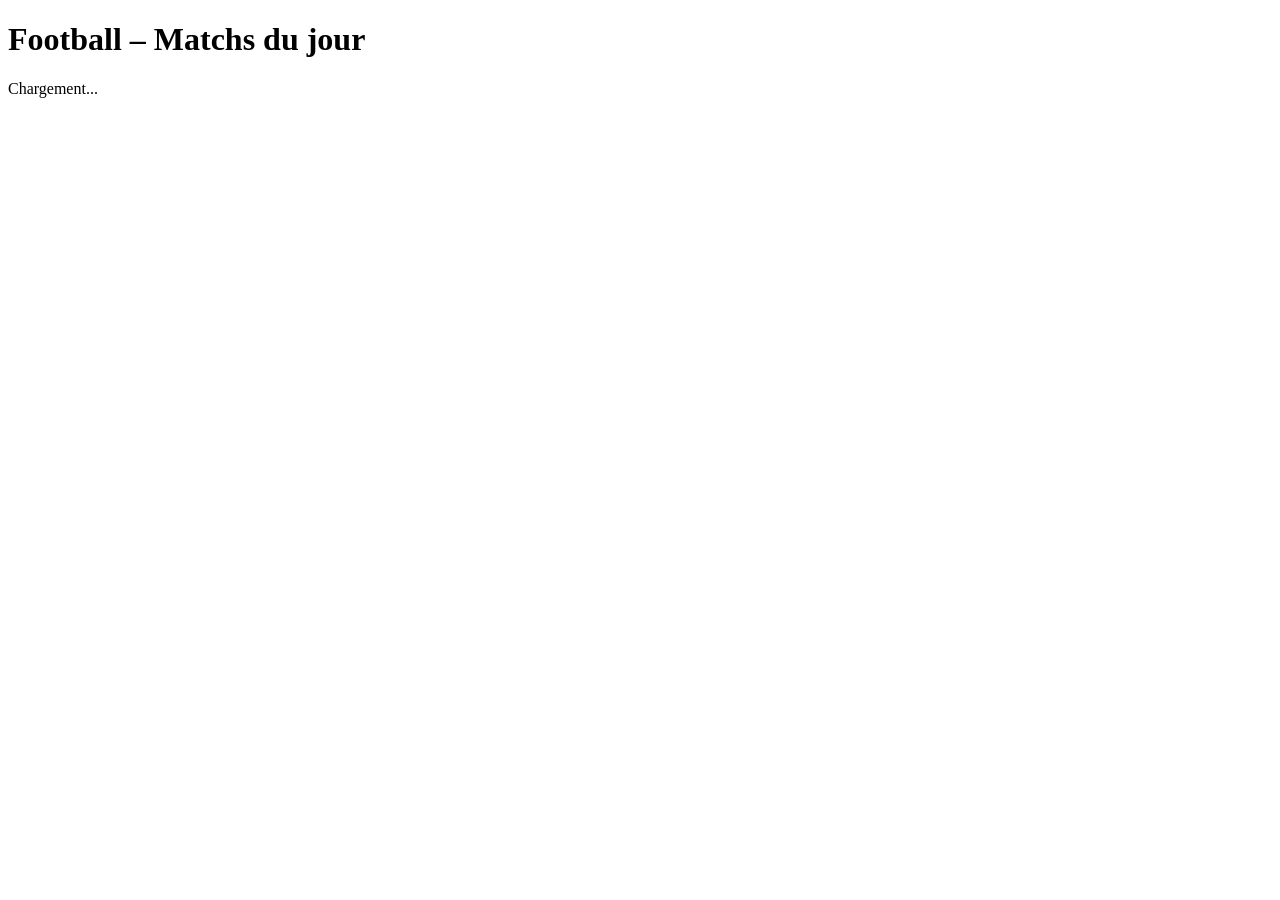
==== football.html @ d4d8b7d7 "Create football.html" ====
<!DOCTYPE html>
<html lang="fr">
<head>
    <meta charset="UTF-8">
    <title>Football - Matchs du jour</title>
    <link rel="stylesheet" href="style.css">
</head>
<body>

<h1>Football – Matchs du jour</h1>

<div id="match-list">Chargement...</div>

<script src="app.js"></script>
<script>
    loadFootballMatches();
</script>

</body>
</html>
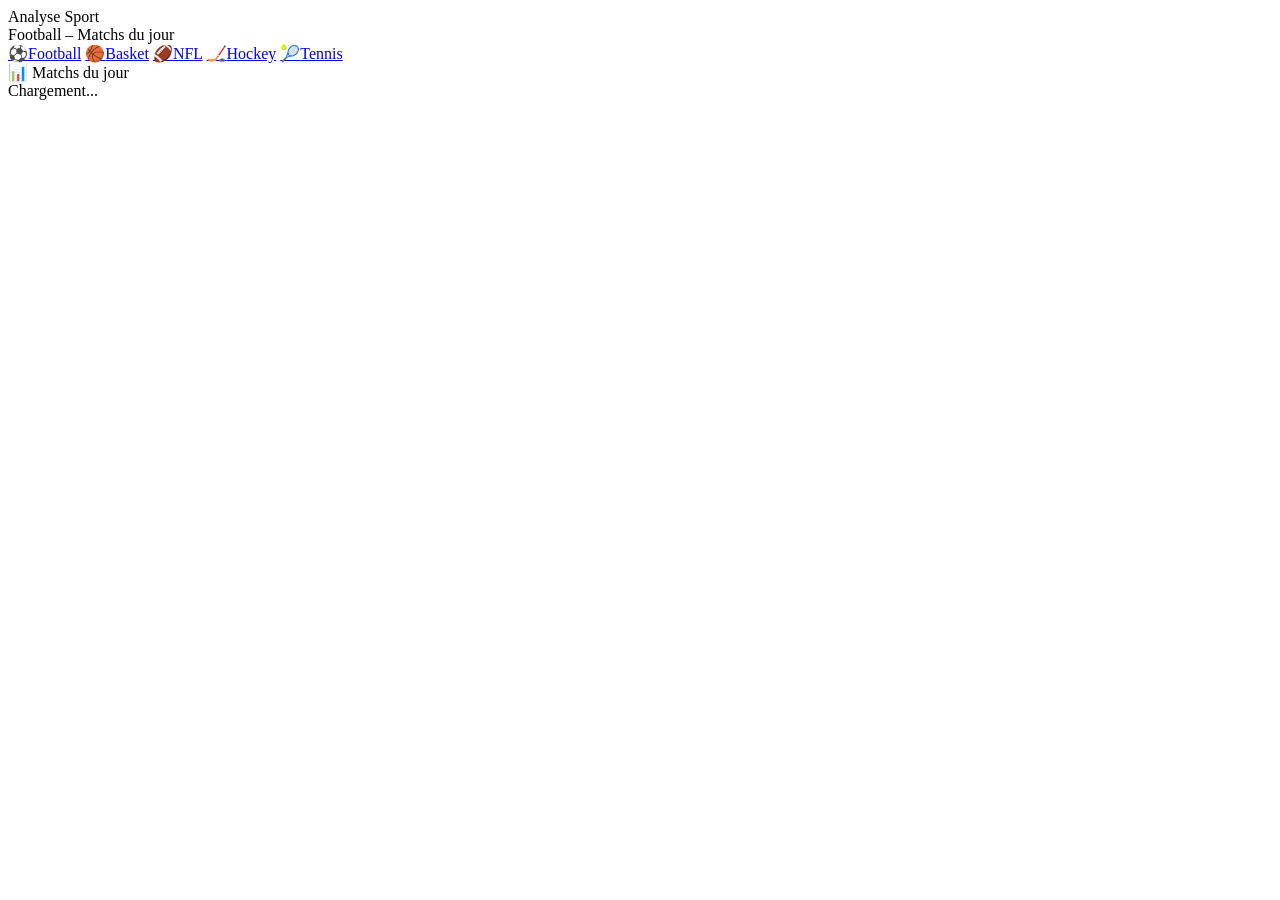
==== commit 6ef2f073: "Update football.html" ====
--- a/football.html
+++ b/football.html
@@ -1,20 +1,28 @@
-<!DOCTYPE html>
-<html lang="fr">
-<head>
-    <meta charset="UTF-8">
-    <title>Football - Matchs du jour</title>
-    <link rel="stylesheet" href="style.css">
-</head>
 <body>
+<div class="header">
+    <div class="header-title">Analyse Sport</div>
+    <div class="header-subtitle">Football – Matchs du jour</div>
+</div>
 
-<h1>Football – Matchs du jour</h1>
+<div class="page">
+    <div class="nav-sports">
+        <a href="football.html" class="active"><span class="icon">⚽</span>Football</a>
+        <a href="#"><span class="icon">🏀</span>Basket</a>
+        <a href="#"><span class="icon">🏈</span>NFL</a>
+        <a href="#"><span class="icon">🏒</span>Hockey</a>
+        <a href="#"><span class="icon">🎾</span>Tennis</a>
+    </div>
 
-<div id="match-list">Chargement...</div>
+    <div class="page-title">
+        <span class="icon">📊</span>
+        <span>Matchs du jour</span>
+    </div>
+
+    <div id="match-list" class="match-list">Chargement...</div>
+</div>
 
 <script src="app.js"></script>
 <script>
     loadFootballMatches();
 </script>
-
 </body>
-</html>
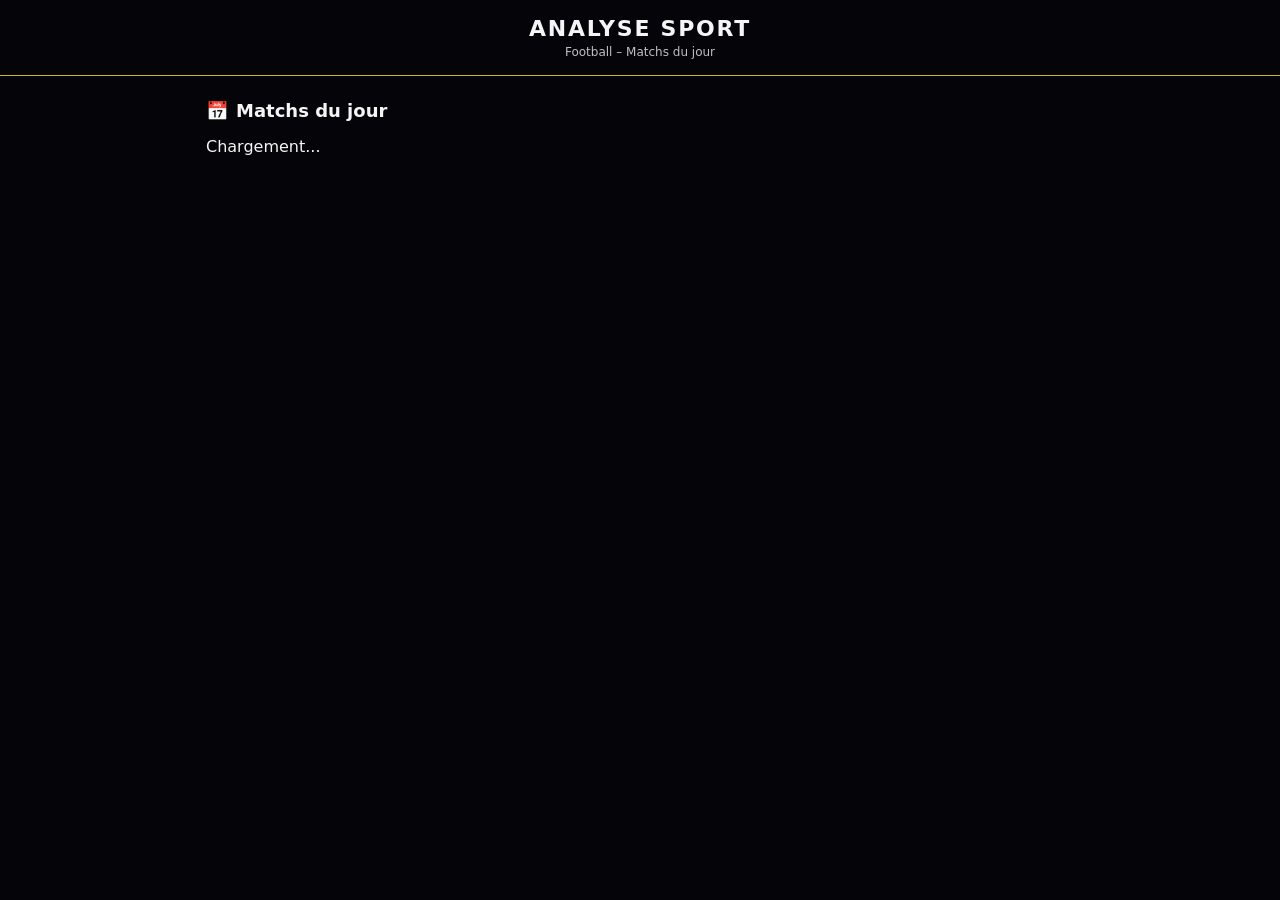
==== commit 3274d0d7: "Update football.html" ====
--- a/football.html
+++ b/football.html
@@ -1,28 +1,32 @@
+<!DOCTYPE html>
+<html lang="fr">
+<head>
+    <meta charset="UTF-8">
+    <title>Football – Matchs du jour</title>
+    <link rel="stylesheet" href="style.css">
+</head>
+
 <body>
+
 <div class="header">
     <div class="header-title">Analyse Sport</div>
     <div class="header-subtitle">Football – Matchs du jour</div>
 </div>
 
 <div class="page">
-    <div class="nav-sports">
-        <a href="football.html" class="active"><span class="icon">⚽</span>Football</a>
-        <a href="#"><span class="icon">🏀</span>Basket</a>
-        <a href="#"><span class="icon">🏈</span>NFL</a>
-        <a href="#"><span class="icon">🏒</span>Hockey</a>
-        <a href="#"><span class="icon">🎾</span>Tennis</a>
-    </div>
 
     <div class="page-title">
-        <span class="icon">📊</span>
-        <span>Matchs du jour</span>
+        <span class="icon">📅</span> Matchs du jour
     </div>
 
     <div id="match-list" class="match-list">Chargement...</div>
+
 </div>
 
 <script src="app.js"></script>
 <script>
     loadFootballMatches();
 </script>
+
 </body>
+</html>
--- a/style.css
+++ b/style.css
@@ -0,0 +1,276 @@
+/* --------- Base --------- */
+* {
+    box-sizing: border-box;
+    margin: 0;
+    padding: 0;
+}
+
+body {
+    font-family: system-ui, -apple-system, BlinkMacSystemFont, "Segoe UI", sans-serif;
+    background: #050509;
+    color: #f5f5f5;
+    padding: 0;
+}
+
+/* --------- Layout global --------- */
+.page {
+    max-width: 900px;
+    margin: 0 auto;
+    padding: 16px;
+}
+
+/* --------- Header --------- */
+.header {
+    background: #050509;
+    border-bottom: 1px solid #d4af37;
+    padding: 16px;
+    text-align: center;
+    position: sticky;
+    top: 0;
+    z-index: 10;
+}
+
+.header-title {
+    font-size: 22px;
+    font-weight: 700;
+    letter-spacing: 0.08em;
+    text-transform: uppercase;
+    color: #f5f5f5;
+}
+
+.header-subtitle {
+    font-size: 12px;
+    color: #c0c0c0;
+    margin-top: 4px;
+}
+
+/* --------- Navigation sports --------- */
+.nav-sports {
+    display: flex;
+    gap: 8px;
+    margin: 16px 0 8px;
+    overflow-x: auto;
+    padding-bottom: 4px;
+}
+
+.nav-sports a {
+    flex: 0 0 auto;
+    text-decoration: none;
+    padding: 8px 14px;
+    border-radius: 999px;
+    border: 1px solid #333;
+    color: #f5f5f5;
+    font-size: 13px;
+    display: inline-flex;
+    align-items: center;
+    gap: 6px;
+    background: linear-gradient(135deg, #111, #050509);
+}
+
+.nav-sports a span.icon {
+    font-size: 14px;
+}
+
+.nav-sports a.active {
+    border-color: #d4af37;
+    box-shadow: 0 0 12px rgba(212, 175, 55, 0.35);
+}
+
+/* --------- Titres de page --------- */
+.page-title {
+    font-size: 18px;
+    font-weight: 600;
+    margin: 8px 0 16px;
+    display: flex;
+    align-items: center;
+    gap: 8px;
+}
+
+.page-title span.icon {
+    color: #d4af37;
+}
+
+/* --------- Cartes de matchs --------- */
+.match-list {
+    display: flex;
+    flex-direction: column;
+    gap: 10px;
+}
+
+.match-card {
+    background: radial-gradient(circle at top left, #151515, #050509);
+    border-radius: 14px;
+    border: 1px solid rgba(212, 175, 55, 0.35);
+    padding: 10px 12px;
+    display: flex;
+    flex-direction: column;
+    gap: 8px;
+    box-shadow: 0 10px 22px rgba(0, 0, 0, 0.7);
+    cursor: pointer;
+    transition: transform 0.12s ease-out, box-shadow 0.12s ease-out, border-color 0.12s;
+}
+
+.match-card:hover {
+    transform: translateY(-2px);
+    box-shadow: 0 14px 26px rgba(0, 0, 0, 0.9);
+    border-color: #d4af37;
+}
+
+/* Ligne ligue + logo */
+.match-league-row {
+    display: flex;
+    align-items: center;
+    justify-content: space-between;
+    font-size: 11px;
+    color: #c0c0c0;
+}
+
+.match-league {
+    display: inline-flex;
+    align-items: center;
+    gap: 6px;
+}
+
+.match-league-logo {
+    width: 16px;
+    height: 16px;
+    border-radius: 50%;
+    object-fit: contain;
+    background: #111;
+}
+
+/* Ligne équipes */
+.match-teams-row {
+    display: flex;
+    align-items: center;
+    justify-content: space-between;
+    gap: 10px;
+}
+
+.team-block {
+    display: flex;
+    align-items: center;
+    gap: 8px;
+    flex: 1;
+}
+
+.team-logo {
+    width: 28px;
+    height: 28px;
+    border-radius: 50%;
+    object-fit: contain;
+    background: #111;
+    border: 1px solid #333;
+}
+
+.team-name {
+    font-size: 14px;
+    font-weight: 600;
+}
+
+/* Centre “vs” + heure */
+.match-center {
+    display: flex;
+    flex-direction: column;
+    align-items: center;
+    min-width: 60px;
+}
+
+.match-vs {
+    font-size: 11px;
+    letter-spacing: 0.12em;
+    text-transform: uppercase;
+    color: #c0c0c0;
+}
+
+.match-time {
+    font-size: 12px;
+    margin-top: 2px;
+    color: #f5f5f5;
+}
+
+/* Flèche */
+.match-arrow {
+    font-size: 14px;
+    color: #d4af37;
+}
+
+/* --------- Détails du match --------- */
+.match-details-header {
+    margin-top: 16px;
+    background: radial-gradient(circle at top, #151515, #050509);
+    border-radius: 16px;
+    border: 1px solid rgba(212, 175, 55, 0.4);
+    padding: 14px 12px;
+    box-shadow: 0 12px 26px rgba(0, 0, 0, 0.9);
+    display: flex;
+    flex-direction: column;
+    gap: 10px;
+}
+
+.match-details-league {
+    display: flex;
+    align-items: center;
+    gap: 8px;
+    font-size: 12px;
+    color: #c0c0c0;
+}
+
+.match-details-league img {
+    width: 20px;
+    height: 20px;
+    border-radius: 50%;
+    object-fit: contain;
+    background: #111;
+}
+
+.match-details-teams {
+    display: flex;
+    align-items: center;
+    justify-content: space-between;
+    gap: 10px;
+}
+
+.match-details-team {
+    display: flex;
+    flex-direction: column;
+    align-items: center;
+    gap: 6px;
+    flex: 1;
+}
+
+.match-details-team img {
+    width: 40px;
+    height: 40px;
+    border-radius: 50%;
+    object-fit: contain;
+    background: #111;
+    border: 1px solid #333;
+}
+
+.match-details-team-name {
+    font-size: 13px;
+    font-weight: 600;
+    text-align: center;
+}
+
+.match-details-vs {
+    font-size: 11px;
+    letter-spacing: 0.16em;
+    text-transform: uppercase;
+    color: #d4af37;
+}
+
+/* Infos match */
+.match-details-info {
+    font-size: 12px;
+    color: #c0c0c0;
+    margin-top: 4px;
+}
+
+/* --------- Utilitaires --------- */
+.text-muted {
+    color: #9a9a9a;
+    font-size: 11px;
+    margin-top: 6px;
+}
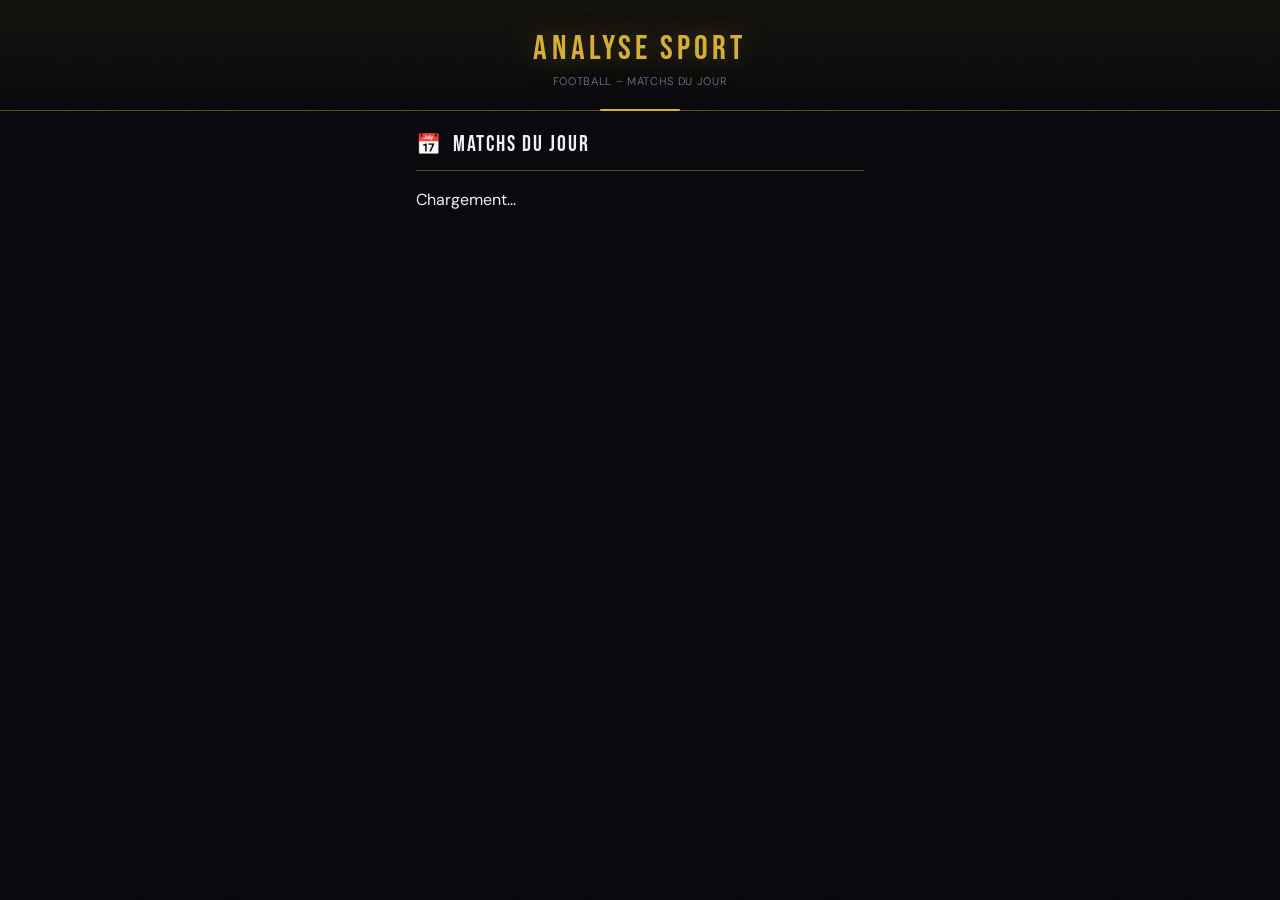
==== commit 1138c69f: "Update football.html" ====
--- a/football.html
+++ b/football.html
@@ -2,6 +2,7 @@
 <html lang="fr">
 <head>
     <meta charset="UTF-8">
+    <meta name="viewport" content="width=device-width, initial-scale=1.0">
     <title>Football – Matchs du jour</title>
     <link rel="stylesheet" href="style.css">
 </head>
--- a/style.css
+++ b/style.css
@@ -1,276 +1,477 @@
-/* --------- Base --------- */
+/* ============================
+   IMPORTS
+============================ */
+@import url('https://fonts.googleapis.com/css2?family=Bebas+Neue&family=DM+Sans:wght@300;400;500;600&display=swap');
+
+/* ============================
+   VARIABLES
+============================ */
+:root {
+    --gold: #d4af37;
+    --gold-dim: rgba(212, 175, 55, 0.4);
+    --gold-glow: rgba(212, 175, 55, 0.15);
+    --bg: #06060a;
+    --surface: #0c0c12;
+    --surface2: #13131c;
+    --text: #f0f0f0;
+    --muted: #7a7a8a;
+    --live-red: #e03e3e;
+    --radius: 16px;
+}
+
+/* ============================
+   BASE
+============================ */
 * {
-    box-sizing: border-box;
     margin: 0;
     padding: 0;
+    box-sizing: border-box;
 }
 
 body {
-    font-family: system-ui, -apple-system, BlinkMacSystemFont, "Segoe UI", sans-serif;
-    background: #050509;
-    color: #f5f5f5;
-    padding: 0;
-}
-
-/* --------- Layout global --------- */
+    font-family: 'DM Sans', sans-serif;
+    background: var(--bg);
+    color: var(--text);
+    min-height: 100vh;
+    background-image: url("data:image/svg+xml,%3Csvg xmlns='http://www.w3.org/2000/svg' width='300' height='300'%3E%3Cfilter id='n'%3E%3CfeTurbulence type='fractalNoise' baseFrequency='0.75' numOctaves='4' stitchTiles='stitch'/%3E%3C/filter%3E%3Crect width='300' height='300' filter='url(%23n)' opacity='0.03'/%3E%3C/svg%3E");
+}
+
+/* ============================
+   HEADER
+============================ */
+.header {
+    text-align: center;
+    padding: 28px 16px 22px;
+    border-bottom: 1px solid var(--gold-dim);
+    position: relative;
+    background: linear-gradient(180deg, rgba(212,175,55,0.06) 0%, transparent 100%);
+}
+
+.header::before {
+    content: '';
+    position: absolute;
+    bottom: -1px;
+    left: 50%;
+    transform: translateX(-50%);
+    width: 80px;
+    height: 2px;
+    background: var(--gold);
+    border-radius: 2px;
+}
+
+.header-title {
+    font-family: 'Bebas Neue', sans-serif;
+    font-size: 34px;
+    letter-spacing: 0.12em;
+    color: var(--gold);
+    text-shadow: 0 0 30px rgba(212,175,55,0.4);
+}
+
+.header-subtitle {
+    font-size: 11px;
+    font-weight: 300;
+    color: var(--muted);
+    margin-top: 5px;
+    letter-spacing: 0.06em;
+    text-transform: uppercase;
+}
+
+/* ============================
+   PAGE
+============================ */
 .page {
-    max-width: 900px;
+    padding: 20px 16px 40px;
+    max-width: 480px;
     margin: 0 auto;
-    padding: 16px;
-}
-
-/* --------- Header --------- */
-.header {
-    background: #050509;
-    border-bottom: 1px solid #d4af37;
-    padding: 16px;
+}
+
+/* ============================
+   SECTION TITLE
+============================ */
+.section-title {
+    font-family: 'Bebas Neue', sans-serif;
+    font-size: 20px;
+    letter-spacing: 0.1em;
+    margin: 26px 0 14px;
+    color: var(--text);
+    display: flex;
+    align-items: center;
+    gap: 10px;
+}
+
+.section-title::after {
+    content: '';
+    flex: 1;
+    height: 1px;
+    background: linear-gradient(90deg, var(--gold-dim), transparent);
+}
+
+/* ============================
+   LIVE CARDS
+============================ */
+.live-cards {
+    display: flex;
+    flex-direction: column;
+    gap: 10px;
+}
+
+.live-card {
+    background: var(--surface);
+    border: 1px solid var(--gold-dim);
+    border-radius: var(--radius);
+    padding: 14px 16px;
+    position: relative;
+    overflow: hidden;
+    cursor: pointer;
+    transition: transform 0.18s ease, border-color 0.18s ease;
+    animation: fadeSlide 0.4s ease both;
+}
+
+.live-card::before {
+    content: '';
+    position: absolute;
+    inset: 0;
+    background: linear-gradient(135deg, var(--gold-glow) 0%, transparent 60%);
+    pointer-events: none;
+}
+
+.live-card:hover {
+    transform: translateY(-3px);
+    border-color: var(--gold);
+}
+
+.live-sport {
+    font-size: 10px;
+    font-weight: 600;
+    color: var(--gold);
+    letter-spacing: 0.1em;
+    text-transform: uppercase;
+    margin-bottom: 10px;
+    display: flex;
+    align-items: center;
+    gap: 8px;
+}
+
+.live-sport::before {
+    content: '';
+    width: 6px;
+    height: 6px;
+    border-radius: 50%;
+    background: var(--live-red);
+    box-shadow: 0 0 8px var(--live-red);
+    animation: pulse 1.4s ease infinite;
+}
+
+.live-score {
+    display: flex;
+    justify-content: space-between;
+    align-items: center;
+    font-size: 15px;
+    font-weight: 500;
+}
+
+.live-score strong {
+    font-family: 'Bebas Neue', sans-serif;
+    font-size: 22px;
+    letter-spacing: 0.05em;
+    color: var(--gold);
+}
+
+/* ============================
+   SPORTS GRID
+============================ */
+.sports-grid {
+    display: grid;
+    grid-template-columns: repeat(2, 1fr);
+    gap: 12px;
+    margin-top: 4px;
+}
+
+.sport-card {
+    background: var(--surface);
+    border: 1px solid var(--gold-dim);
+    border-radius: var(--radius);
+    padding: 24px 10px 20px;
     text-align: center;
-    position: sticky;
-    top: 0;
-    z-index: 10;
-}
-
-.header-title {
+    text-decoration: none;
+    color: var(--text);
+    transition: transform 0.2s ease, border-color 0.2s ease, box-shadow 0.2s ease;
+    position: relative;
+    overflow: hidden;
+    animation: fadeSlide 0.5s ease both;
+}
+
+.sport-card::after {
+    content: '';
+    position: absolute;
+    bottom: 0;
+    left: 0;
+    right: 0;
+    height: 2px;
+    background: linear-gradient(90deg, transparent, var(--gold), transparent);
+    opacity: 0;
+    transition: opacity 0.2s ease;
+}
+
+.sport-card:hover {
+    transform: translateY(-5px);
+    border-color: var(--gold);
+    box-shadow: 0 16px 40px rgba(212,175,55,0.12);
+}
+
+.sport-card:hover::after {
+    opacity: 1;
+}
+
+.sport-icon {
+    width: 80px;
+    height: 80px;
+    border-radius: 50%;
+    border: 2px solid var(--gold-dim);
+    display: flex;
+    align-items: center;
+    justify-content: center;
+    margin: 0 auto 14px;
+    font-size: 40px;
+    background: radial-gradient(circle at 30% 30%, var(--surface2), var(--bg));
+    transition: border-color 0.2s ease, box-shadow 0.2s ease;
+}
+
+.sport-card:hover .sport-icon {
+    border-color: var(--gold);
+    box-shadow: 0 0 20px var(--gold-glow);
+}
+
+.sport-name {
+    font-size: 15px;
+    font-weight: 600;
+    letter-spacing: 0.02em;
+}
+
+.sport-count {
+    font-size: 11px;
+    color: var(--muted);
+    margin-top: 5px;
+    font-weight: 300;
+}
+
+/* ============================
+   PAGE TITLE (football.html)
+============================ */
+.page-title {
+    font-family: 'Bebas Neue', sans-serif;
     font-size: 22px;
-    font-weight: 700;
     letter-spacing: 0.08em;
+    color: var(--text);
+    display: flex;
+    align-items: center;
+    gap: 10px;
+    margin-bottom: 18px;
+    padding-bottom: 12px;
+    border-bottom: 1px solid var(--gold-dim);
+}
+
+.page-title .icon {
+    font-size: 20px;
+}
+
+/* ============================
+   MATCH LIST (football.html)
+============================ */
+.match-list {
+    display: flex;
+    flex-direction: column;
+    gap: 10px;
+}
+
+.match-card {
+    background: var(--surface);
+    border: 1px solid rgba(212,175,55,0.2);
+    border-radius: var(--radius);
+    padding: 14px 16px;
+    cursor: pointer;
+    transition: transform 0.18s ease, border-color 0.18s ease, box-shadow 0.18s ease;
+    animation: fadeSlide 0.35s ease both;
+}
+
+.match-card:hover {
+    transform: translateY(-3px);
+    border-color: var(--gold);
+    box-shadow: 0 10px 28px rgba(212,175,55,0.1);
+}
+
+.match-league-row {
+    margin-bottom: 10px;
+}
+
+.match-league {
+    display: flex;
+    align-items: center;
+    gap: 8px;
+    font-size: 11px;
+    font-weight: 500;
+    color: var(--muted);
     text-transform: uppercase;
-    color: #f5f5f5;
-}
-
-.header-subtitle {
+    letter-spacing: 0.06em;
+}
+
+.match-league-logo {
+    width: 18px;
+    height: 18px;
+    object-fit: contain;
+    border-radius: 3px;
+}
+
+.match-teams-row {
+    display: flex;
+    align-items: center;
+    justify-content: space-between;
+    gap: 10px;
+}
+
+.team-block {
+    display: flex;
+    align-items: center;
+    gap: 10px;
+    flex: 1;
+}
+
+.team-logo {
+    width: 36px;
+    height: 36px;
+    object-fit: contain;
+    filter: drop-shadow(0 2px 6px rgba(0,0,0,0.5));
+}
+
+.team-name {
+    font-size: 13px;
+    font-weight: 600;
+    line-height: 1.3;
+    max-width: 90px;
+}
+
+.match-center {
+    display: flex;
+    flex-direction: column;
+    align-items: center;
+    gap: 4px;
+    min-width: 56px;
+}
+
+.match-vs {
+    font-family: 'Bebas Neue', sans-serif;
+    font-size: 16px;
+    color: var(--gold);
+    letter-spacing: 0.08em;
+}
+
+.match-time {
+    font-size: 11px;
+    color: var(--muted);
+    font-weight: 300;
+    background: var(--surface2);
+    padding: 2px 8px;
+    border-radius: 20px;
+}
+
+/* ============================
+   MATCH DETAILS (match.html)
+============================ */
+.match-details-header {
+    background: var(--surface);
+    border: 1px solid var(--gold-dim);
+    border-radius: 20px;
+    padding: 24px 20px;
+    margin-top: 8px;
+    position: relative;
+    overflow: hidden;
+}
+
+.match-details-header::before {
+    content: '';
+    position: absolute;
+    inset: 0;
+    background: linear-gradient(135deg, var(--gold-glow) 0%, transparent 50%);
+    pointer-events: none;
+}
+
+.match-details-league {
+    display: flex;
+    align-items: center;
+    gap: 10px;
     font-size: 12px;
-    color: #c0c0c0;
-    margin-top: 4px;
-}
-
-/* --------- Navigation sports --------- */
-.nav-sports {
-    display: flex;
-    gap: 8px;
-    margin: 16px 0 8px;
-    overflow-x: auto;
-    padding-bottom: 4px;
-}
-
-.nav-sports a {
-    flex: 0 0 auto;
-    text-decoration: none;
-    padding: 8px 14px;
-    border-radius: 999px;
-    border: 1px solid #333;
-    color: #f5f5f5;
-    font-size: 13px;
-    display: inline-flex;
-    align-items: center;
-    gap: 6px;
-    background: linear-gradient(135deg, #111, #050509);
-}
-
-.nav-sports a span.icon {
-    font-size: 14px;
-}
-
-.nav-sports a.active {
-    border-color: #d4af37;
-    box-shadow: 0 0 12px rgba(212, 175, 55, 0.35);
-}
-
-/* --------- Titres de page --------- */
-.page-title {
-    font-size: 18px;
-    font-weight: 600;
-    margin: 8px 0 16px;
-    display: flex;
-    align-items: center;
-    gap: 8px;
-}
-
-.page-title span.icon {
-    color: #d4af37;
-}
-
-/* --------- Cartes de matchs --------- */
-.match-list {
+    font-weight: 500;
+    color: var(--muted);
+    text-transform: uppercase;
+    letter-spacing: 0.08em;
+    margin-bottom: 24px;
+}
+
+.match-details-league img {
+    width: 24px;
+    height: 24px;
+    object-fit: contain;
+}
+
+.match-details-teams {
+    display: flex;
+    align-items: center;
+    justify-content: space-between;
+    gap: 12px;
+    margin-bottom: 24px;
+}
+
+.match-details-team {
     display: flex;
     flex-direction: column;
-    gap: 10px;
-}
-
-.match-card {
-    background: radial-gradient(circle at top left, #151515, #050509);
-    border-radius: 14px;
-    border: 1px solid rgba(212, 175, 55, 0.35);
-    padding: 10px 12px;
-    display: flex;
-    flex-direction: column;
-    gap: 8px;
-    box-shadow: 0 10px 22px rgba(0, 0, 0, 0.7);
-    cursor: pointer;
-    transition: transform 0.12s ease-out, box-shadow 0.12s ease-out, border-color 0.12s;
-}
-
-.match-card:hover {
-    transform: translateY(-2px);
-    box-shadow: 0 14px 26px rgba(0, 0, 0, 0.9);
-    border-color: #d4af37;
-}
-
-/* Ligne ligue + logo */
-.match-league-row {
-    display: flex;
-    align-items: center;
-    justify-content: space-between;
-    font-size: 11px;
-    color: #c0c0c0;
-}
-
-.match-league {
-    display: inline-flex;
-    align-items: center;
-    gap: 6px;
-}
-
-.match-league-logo {
-    width: 16px;
-    height: 16px;
-    border-radius: 50%;
+    align-items: center;
+    gap: 10px;
+    flex: 1;
+}
+
+.match-details-team img {
+    width: 64px;
+    height: 64px;
     object-fit: contain;
-    background: #111;
-}
-
-/* Ligne équipes */
-.match-teams-row {
-    display: flex;
-    align-items: center;
-    justify-content: space-between;
-    gap: 10px;
-}
-
-.team-block {
-    display: flex;
-    align-items: center;
-    gap: 8px;
-    flex: 1;
-}
-
-.team-logo {
-    width: 28px;
-    height: 28px;
-    border-radius: 50%;
-    object-fit: contain;
-    background: #111;
-    border: 1px solid #333;
-}
-
-.team-name {
+    filter: drop-shadow(0 4px 12px rgba(0,0,0,0.6));
+}
+
+.match-details-team-name {
     font-size: 14px;
     font-weight: 600;
-}
-
-/* Centre “vs” + heure */
-.match-center {
+    text-align: center;
+    line-height: 1.3;
+}
+
+.match-details-vs {
+    font-family: 'Bebas Neue', sans-serif;
+    font-size: 28px;
+    color: var(--gold);
+    letter-spacing: 0.1em;
+    text-shadow: 0 0 20px rgba(212,175,55,0.4);
+}
+
+.match-details-info {
+    border-top: 1px solid var(--gold-dim);
+    padding-top: 14px;
     display: flex;
     flex-direction: column;
-    align-items: center;
-    min-width: 60px;
-}
-
-.match-vs {
-    font-size: 11px;
-    letter-spacing: 0.12em;
-    text-transform: uppercase;
-    color: #c0c0c0;
-}
-
-.match-time {
+    gap: 6px;
     font-size: 12px;
-    margin-top: 2px;
-    color: #f5f5f5;
-}
-
-/* Flèche */
-.match-arrow {
-    font-size: 14px;
-    color: #d4af37;
-}
-
-/* --------- Détails du match --------- */
-.match-details-header {
-    margin-top: 16px;
-    background: radial-gradient(circle at top, #151515, #050509);
-    border-radius: 16px;
-    border: 1px solid rgba(212, 175, 55, 0.4);
-    padding: 14px 12px;
-    box-shadow: 0 12px 26px rgba(0, 0, 0, 0.9);
-    display: flex;
-    flex-direction: column;
-    gap: 10px;
-}
-
-.match-details-league {
-    display: flex;
-    align-items: center;
-    gap: 8px;
-    font-size: 12px;
-    color: #c0c0c0;
-}
-
-.match-details-league img {
-    width: 20px;
-    height: 20px;
-    border-radius: 50%;
-    object-fit: contain;
-    background: #111;
-}
-
-.match-details-teams {
-    display: flex;
-    align-items: center;
-    justify-content: space-between;
-    gap: 10px;
-}
-
-.match-details-team {
-    display: flex;
-    flex-direction: column;
-    align-items: center;
-    gap: 6px;
-    flex: 1;
-}
-
-.match-details-team img {
-    width: 40px;
-    height: 40px;
-    border-radius: 50%;
-    object-fit: contain;
-    background: #111;
-    border: 1px solid #333;
-}
-
-.match-details-team-name {
-    font-size: 13px;
-    font-weight: 600;
-    text-align: center;
-}
-
-.match-details-vs {
-    font-size: 11px;
-    letter-spacing: 0.16em;
-    text-transform: uppercase;
-    color: #d4af37;
-}
-
-/* Infos match */
-.match-details-info {
-    font-size: 12px;
-    color: #c0c0c0;
-    margin-top: 4px;
-}
-
-/* --------- Utilitaires --------- */
-.text-muted {
-    color: #9a9a9a;
-    font-size: 11px;
-    margin-top: 6px;
-}
+    font-weight: 300;
+    color: var(--muted);
+    letter-spacing: 0.02em;
+}
+
+/* ============================
+   ANIMATIONS
+============================ */
+@keyframes fadeSlide {
+    from { opacity: 0; transform: translateY(10px); }
+    to   { opacity: 1; transform: translateY(0); }
+}
+
+@keyframes pulse {
+    0%, 100% { opacity: 1; transform: scale(1); }
+    50%       { opacity: 0.5; transform: scale(0.8); }
+       }
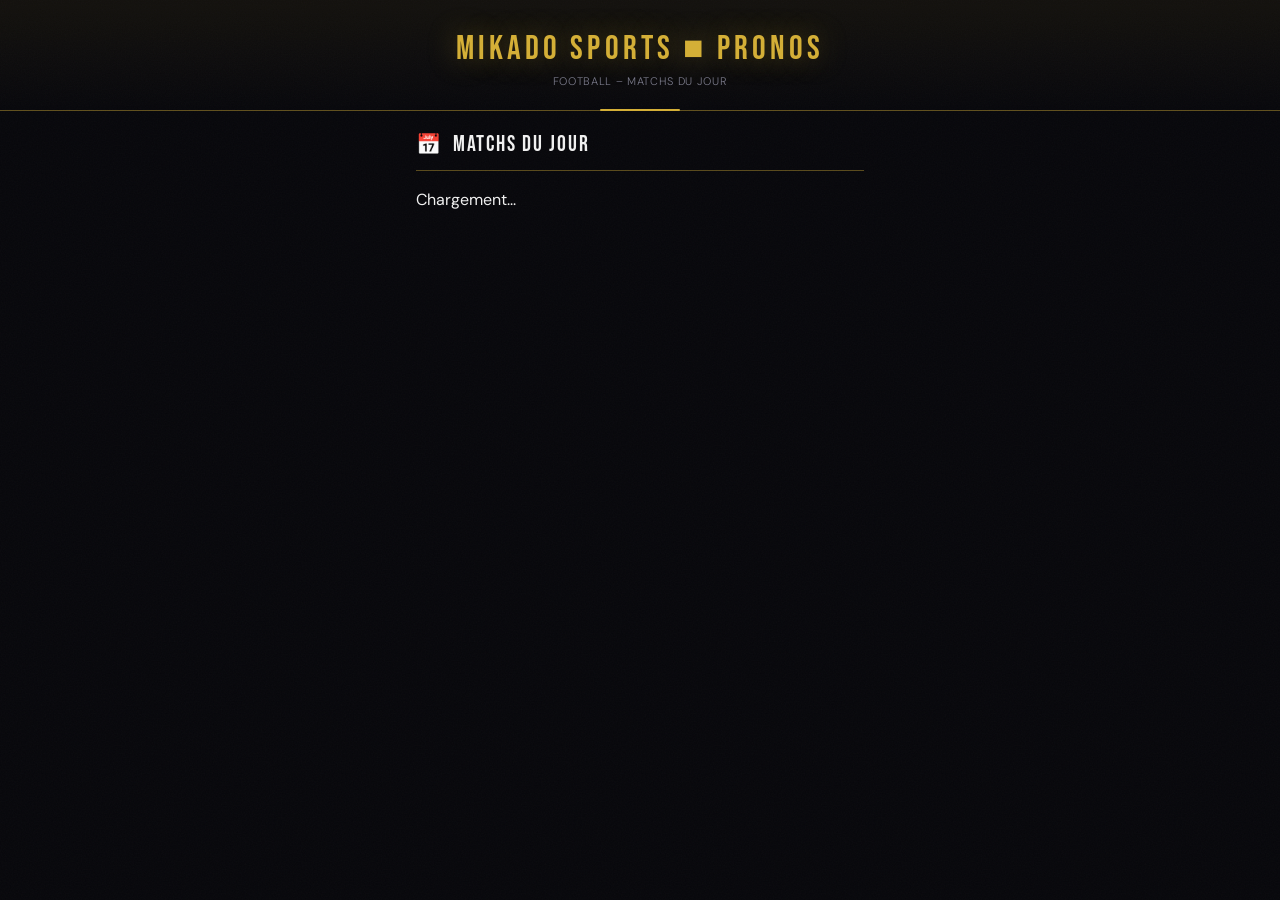
==== commit 3d14c7ff: "Update football.html" ====
--- a/football.html
+++ b/football.html
@@ -10,7 +10,7 @@
 <body>
 
 <div class="header">
-    <div class="header-title">Analyse Sport</div>
+    <div class="header-title">Mikado Sports ■ Pronos</div>
     <div class="header-subtitle">Football – Matchs du jour</div>
 </div>
 
--- a/style.css
+++ b/style.css
@@ -226,15 +226,16 @@
 .sport-icon {
     width: 80px;
     height: 80px;
-    border-radius: 50%;
-    border: 2px solid var(--gold-dim);
     display: flex;
     align-items: center;
     justify-content: center;
     margin: 0 auto 14px;
-    font-size: 40px;
-    background: radial-gradient(circle at 30% 30%, var(--surface2), var(--bg));
-    transition: border-color 0.2s ease, box-shadow 0.2s ease;
+    font-size: 52px;
+    transition: transform 0.2s ease;
+}
+
+.sport-card:hover .sport-icon {
+    transform: scale(1.12);
 }
 
 .sport-card:hover .sport-icon {
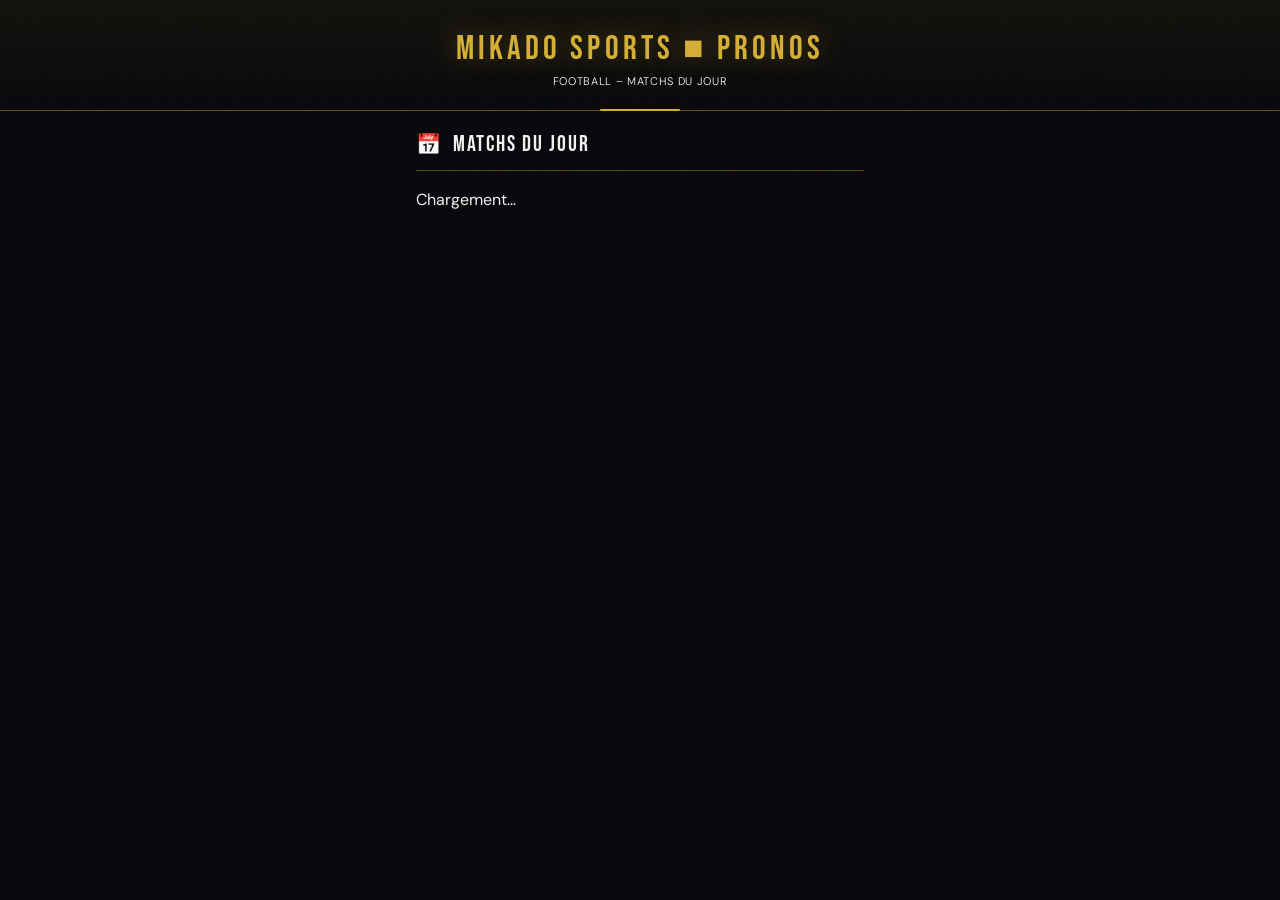
==== commit 7c04f23f: "Update football.html" ====
--- a/football.html
+++ b/football.html
@@ -6,7 +6,6 @@
     <title>Football – Matchs du jour</title>
     <link rel="stylesheet" href="style.css">
 </head>
-
 <body>
 
 <div class="header">
@@ -15,13 +14,10 @@
 </div>
 
 <div class="page">
-
     <div class="page-title">
         <span class="icon">📅</span> Matchs du jour
     </div>
-
     <div id="match-list" class="match-list">Chargement...</div>
-
 </div>
 
 <script src="app.js"></script>
--- a/style.css
+++ b/style.css
@@ -70,7 +70,7 @@
 .header-subtitle {
     font-size: 11px;
     font-weight: 300;
-    color: var(--muted);
+    color: #ffffff;
     margin-top: 5px;
     letter-spacing: 0.06em;
     text-transform: uppercase;
